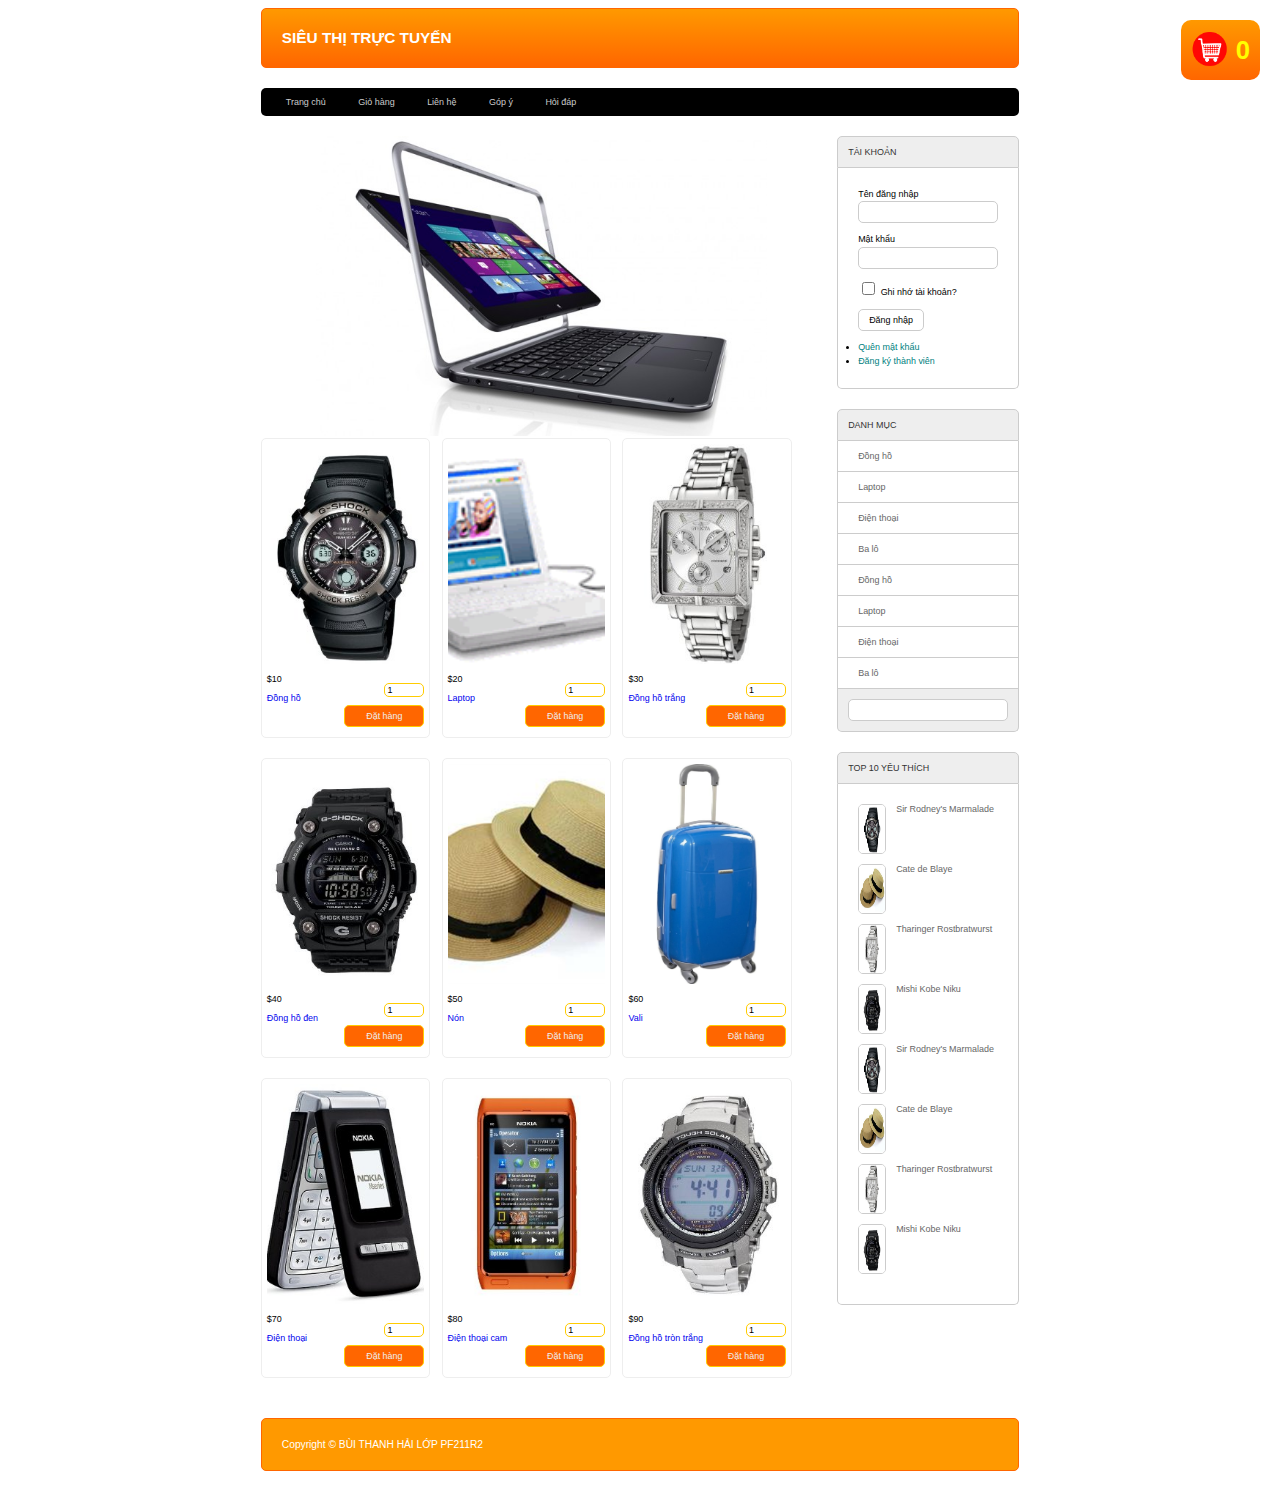
==== index.html @ 37f26101 "l1" ====
<!DOCTYPE html>
<html lang="en">

<head>
    <meta charset="UTF-8">
    <meta http-equiv="X-UA-Compatible" content="IE=edge">
    <meta name="viewport" content="width=device-width, initial-scale=1.0">
    <title>Shopping Cart</title>
    <link rel="stylesheet" href="assets/css/style.css">


</head>

<body>
    <div class="giohang">
        <a onclick="showcart()"><img src="assets/img/cart.png"><span id="countsp">0</span></a>
    </div>
    <div id="showcart">
        <table>
            <tr>
                <th>STT</th>
                <th>Hình</th>
                <th>Tên sản phẩm</th>
                <th>Đơn giá</th>
                <th>Số lượng</th>
                <th>Thành tiền ($)</th>
            </tr>
           <tbody id="mycart">
           </tbody>
        </table>
        <a href="cart.html">Thanh toán</a>
    </div>
    <div class="boxcenter">
        <div class="row mb header">
            <h1> SIÊU THỊ TRỰC TUYẾN</h1>

        </div>
        <div class="row mb menu">
            <ul>
                <li><a href="index.html">Trang chủ</a></li>
                <li><a href="cart.html">Giỏ hàng</a></li>
                <li><a href="#">Liên hệ</a></li>
                <li><a href="#">Góp ý</a></li>
                <li><a href="#">Hỏi đáp</a></li>
            </ul>
        </div>
        <div class="row mb ">
            <div class="boxtrai mr">
                <div class="row">
                    <div class="banner">
                        <img src="assets/img/banner.jpg" alt="">
                    </div>
                </div>
                <div class="row">
                    <div class="boxsp mr">
                        <div class="row img"><img src="assets/img/1.jpg" alt=""></div>
                        <p>$<span>10</span></p>
                        <a href="#">Đồng hồ</a>
                        <input type="number" name="soluong" min="1" max="10" value="1">
                        <button onclick="themvaogiohang(this)">Đặt hàng</button>
                    </div>
                    <div class="boxsp mr">
                        <div class="row img"><img src="assets/img/2.gif" alt=""></div>
                        <p>$<span>20</span></p>
                        <a href="#">Laptop</a>
                        <input type="number" name="soluong" min="1" max="10" value="1">
                        <button onclick="themvaogiohang(this)">Đặt hàng</button>
                    </div>
                    <div class="boxsp ">
                        <div class="row img"><img src="assets/img/3.jpg" alt=""></div>
                        <p>$<span>30</span></p>
                        <a href="#">Đồng hồ trắng</a>
                        <input type="number" name="soluong" min="1" max="10" value="1">
                        <button onclick="themvaogiohang(this)">Đặt hàng</button>
                    </div>
                    <div class="boxsp mr">
                        <div class="row img"><img src="assets/img/4.jpg" alt=""></div>
                        <p>$<span>40</span></p>
                        <a href="#">Đồng hồ đen</a>
                        <input type="number" name="soluong" min="1" max="10" value="1">
                        <button onclick="themvaogiohang(this)">Đặt hàng</button>
                    </div>
                    <div class="boxsp mr">
                        <div class="row img"><img src="assets/img/5.jpg" alt=""></div>
                        <p>$<span>50</span></p>
                        <a href="#">Nón</a>
                        <input type="number" name="soluong" min="1" max="10" value="1">
                        <button onclick="themvaogiohang(this)">Đặt hàng</button>
                    </div>
                    <div class="boxsp ">
                        <div class="row img"><img src="assets/img/6.jpg" alt=""></div>
                        <p>$<span>60</span></p>
                        <a href="#">Vali</a>
                        <input type="number" name="soluong" min="1" max="10" value="1">
                        <button onclick="themvaogiohang(this)">Đặt hàng</button>
                    </div>
                    <div class="boxsp mr">
                        <div class="row img"><img src="assets/img/7.jpg" alt=""></div>
                        <p>$<span>70</span></p>
                        <a href="#">Điện thoại</a>
                        <input type="number" name="soluong" min="1" max="10" value="1">
                        <button onclick="themvaogiohang(this)">Đặt hàng</button>
                    </div>
                    <div class="boxsp mr">
                        <div class="row img"><img src="assets/img/8.jpg" alt=""></div>
                        <p>$<span>80</span></p>
                        <a href="#">Điện thoại cam</a>
                        <input type="number" name="soluong" min="1" max="10" value="1">
                        <button onclick="themvaogiohang(this)">Đặt hàng</button>
                    </div>
                    <div class="boxsp ">
                        <div class="row img"><img src="assets/img/9.jpg" alt=""></div>
                        <p>$<span>90</span></p>
                        <a href="#">Đồng hồ tròn trắng</a>
                        <input type="number" name="soluong" min="1" max="10" value="1">
                        <button onclick="themvaogiohang(this)">Đặt hàng</button>
                    </div>
                </div>
            </div>
            <div class="boxphai">
                <div class="row mb ">
                    <div class="boxtitle">TÀI KHOẢN</div>
                    <div class="boxcontent formtaikhoan">
                        <form action="#" method="post">
                            <div class="row mb10">
                                Tên đăng nhập<br>
                                <input type="text" name="user">
                            </div>
                            <div class="row mb10">
                                Mật khẩu<br>

                                <input type="password" name="pass">
                            </div>
                            <div class="row mb10">
                                <input type="checkbox" name=""> Ghi nhớ tài khoản?</div>
                            <div class="row mb10">
                                <input type="submit" value="Đăng nhập">
                            </div>
                        </form>
                        <li>
                            <a href="#">Quên mật khẩu</a>
                        </li>
                        <li>
                            <a href="#">Đăng ký thành viên</a>
                        </li>
                    </div>
                </div>
                <div class="row mb">
                    <div class="boxtitle">DANH MỤC</div>
                    <div class="boxcontent2 menudoc">
                        <ul>
                            <li>
                                <a href="#">Đồng hồ</a>
                            </li>
                            <li>
                                <a href="#">Laptop</a>
                            </li>
                            <li>
                                <a href="#">Điện thoại</a>
                            </li>
                            <li>
                                <a href="#">Ba lô</a>
                            </li>
                            <li>
                                <a href="#">Đồng hồ</a>
                            </li>
                            <li>
                                <a href="#">Laptop</a>
                            </li>
                            <li>
                                <a href="#">Điện thoại</a>
                            </li>
                            <li>
                                <a href="#">Ba lô</a>
                            </li>
                        </ul>
                    </div>
                    <div class="boxfooter searbox">
                        <form action="#" method="post">
                            <input type="text" name="" id="">
                        </form>
                    </div>
                </div>
                <div class="row">
                    <div class="boxtitle">TOP 10 YÊU THÍCH</div>
                    <div class="row boxcontent">
                        <div class="row mb10 top10">
                            <img src="assets/img/1.jpg" alt="">
                            <a href="#">Sir Rodney's Marmalade</a>
                        </div>
                        <div class="row mb10 top10">
                            <img src="assets/img/5.jpg" alt="">
                            <a href="#">Cate de Blaye</a>
                        </div>
                        <div class="row mb10 top10">
                            <img src="assets/img/3.jpg" alt="">
                            <a href="#">Tharinger Rostbratwurst</a>
                        </div>
                        <div class="row mb10 top10">
                            <img src="assets/img/4.jpg" alt="">
                            <a href="#">Mishi Kobe Niku</a>
                        </div>
                        <div class="row mb10 top10">
                            <img src="assets/img/1.jpg" alt="">
                            <a href="#">Sir Rodney's Marmalade</a>
                        </div>
                        <div class="row mb10 top10">
                            <img src="assets/img/5.jpg" alt="">
                            <a href="#">Cate de Blaye</a>
                        </div>
                        <div class="row mb10 top10">
                            <img src="assets/img/3.jpg" alt="">
                            <a href="#">Tharinger Rostbratwurst</a>
                        </div>
                        <div class="row mb10 top10">
                            <img src="assets/img/4.jpg" alt="">
                            <a href="#">Mishi Kobe Niku</a>
                        </div>
                    </div>
                </div>
            </div>
        </div>
        <div class="row mb footer">
            Copyright © BÙI THANH HẢI LỚP PF211R2
    </div>
        <script src="index.js">>

        </script>
</body>

</html>
---- assets/css/style.css ----
* {
    box-sizing: border-box;
    font-family: sans-serif;
    font-size: 0.7vw;
}

.boxcenter {
    width: 60%;
    margin: 0 auto;
}

.row {
    float: left;
    width: 100%;
}

.mb {
    margin-bottom: 20px;
}

.mb10 {
    margin-bottom: 10px;
}

.mr {
    margin-right: 2%;
}

.demo {
    background-color: antiquewhite;
    min-height: 100px;
}

.header {
    background-image: linear-gradient(#F90, #F60);
    border: 1px #F60 solid;
    color: #FFF;
    border-radius: 5px;
}

a {
    text-decoration: none;
}

.giohang {
    position: fixed;
    border-radius: 10px;
    right: 20px;
    top: 20px;
    height: 60px;
    background-image: linear-gradient(#F90, #F60);
    padding: 10px;
}

.giohang img {
    width: 40px;
    float: left;
    margin-right: 5px;
}

.giohang span {
    font-weight: bold;
    font-size: 2vw;
    color: yellow;
    height: 40px;
    line-height: 40px;
}
#showcart{
    position: fixed;
    border: 1px #CCCCCC solid;
    border-radius: 10px;
    right: 20px;
    top: 80px;
    padding: 10px;
    background-color: #EEEEEE;
}
.footer {
    background-color: #F90;
    border: 1px #F60 solid;
    color: #FFF;
    font-size: 0.8vw;
    border-radius: 5px;
    padding: 20px;
}

.header h1 {
    margin: 20px;
    font-size: 1.2vw;
    color: #FFF;
}

h1 {
    margin: 20px 0px;
    font-size: 1.2vw;
    color: #F60;
}

.menu {
    background-color: black;
    color: #CCC;
    border-radius: 5px;
}

.boxtrai {
    float: left;
    width: 74%;
}

.boxphai {
    float: left;
    width: 24%;
}

.boxtitle {
    color: #333;
    padding: 10px;
    background-color: #EEE;
    border-top-left-radius: 5px;
    border-top-right-radius: 5px;
    border: 1px #CCC solid;
}

.boxcontent {
    border-left: 1px #CCC solid;
    border-right: 1px #CCC solid;
    border-bottom: 1px #CCC solid;
    border-bottom-left-radius: 5px;
    border-bottom-right-radius: 5px;
    min-height: 200px;
    padding: 20px;
}

.boxcontent2 {
    border-left: 1px #CCC solid;
    border-right: 1px #CCC solid;
    background-color: #EEE;
}

.boxfooter {
    padding: 10px;
    background-color: #EEE;
    border-bottom-left-radius: 5px;
    border-bottom-right-radius: 5px;
    border-left: 1px #CCC solid;
    border-right: 1px #CCC solid;
    border-bottom: 1px #CCC solid;
}

.banner {
    min-height: 300px;
    width: 100%;
    text-align: center;
}

.banner img {
    height: 300px;
}

.boxsp {
    float: left;
    width: calc(32% - 10px);
    min-height: 300px;
    border: 1px #EEE solid;
    border-radius: 5px;
    margin-bottom: 20px;
    position: relative;
    padding: 5px;
}

.boxsp input {
    width: 40px;
    position: absolute;
    right: 5px;
    bottom: 40px;
    border-radius: 5px;
    border: 1px #FC0 solid;
}

.boxsp button {
    width: 80px;
    position: absolute;
    right: 5px;
    bottom: 10px;
    background-color: #FF6600;
    border-radius: 5px;
    border: 1px #FC0 solid;
    padding: 5px 0px;
    color: #EEE;
}

.boxsp .img {
    min-height: 230px;
    text-align: center;
}

.img img {
    height: 220px;
    width: 100%;
    object-fit: cover;
}

.menu ul {
    padding: 0px 10px;
}

.menu ul li {
    list-style-type: none;
    display: inline;
    padding: 0px 15px;
}

.menu ul li a {
    color: #CCC;
    text-decoration: none;
    transition: 0.5s;
}

.menu ul li a:hover {
    color: white;
    font-size: 0.8vw;
}


/* giỏ hàng */

table {
    width: 100%;
    border-collapse: collapse;
}

th {
    background-color: #999;
    padding: 10px;
}

th,
td {
    border: 1px #CCC solid;
    text-align: center;
}

td div {
    width: calc(100% - 20px);
    padding: 0px 10px;
    text-align: right;
}

th div {
    width: calc(100% - 10px);
    padding: 0px 5px;
    text-align: right;
    font-size: 1.5rem;
}

td img {
    width: 100px;
}


/* box tài khoản*/

.formtaikhoan {
    line-height: 150%;
}

.formtaikhoan input[type="text"],
.formtaikhoan input[type="password"],
.frmcontent input[type="text"] {
    width: 100%;
    border: 1px #CCC solid;
    padding: 5px 10px;
    border-radius: 5px;
}

.formtaikhoan input[type="checkbox"] {
    border-radius: 5px;
}

.formtaikhoan input[type="submit"],
.frmcontent input[type="submit"],
.frmcontent input[type="reset"],
.frmcontent input[type="button"] {
    border-radius: 5px;
    padding: 5px 10px;
    background-color: white;
    border: 1px #CCC solid;
}

.formtaikhoan input[type="submit"]:hover,
.frmcontent input[type="submit"]:hover,
.frmcontent input[type="reset"]:hover,
.frmcontent input[type="button"]:hover {
    background-color: #CCC;
}

.formtaikhoan li a {
    color: teal;
    text-decoration: none;
}

.formtaikhoan li a:hover {
    color: #060;
    text-decoration: underline;
}


/* menu dọc*/

.menudoc ul {
    margin: 0;
    padding: 0;
    list-style-type: none;
}

.menudoc ul li {
    padding: 10px 20px;
    background-color: #FFF;
    border-bottom: 1px #CCC solid;
}

.menudoc ul li a {
    color: #666;
    text-decoration: none;
}

.menudoc ul li:hover {
    background-color: #CCC;
}

.searbox input[type="text"] {
    width: 100%;
    padding: 5px 10px;
    background-color: #FFF;
    border: 1px #CCC solid;
    border-radius: 5px;
}

.top10 img {
    width: 20%;
    height: 50px;
    float: left;
    margin-right: 10px;
    border-radius: 5px;
    border: 1px #CCC solid;
}

.top10 a {
    color: #666;
    text-decoration: none;
}

.top10 a:hover {
    color: #000;
    text-decoration: underline;
}


/* Admin*/

.headeradmin {
    background-color: #EEE;
    border: 1px #CCC solid;
    color: #666;
    border-radius: 5px;
    padding: 0px 20px;
}

.headeradmin h1 {
    font-size: 2vw;
}

.frmtitle {
    background-color: #EEE;
    border: 1px #CCC solid;
    color: #666;
    border-radius: 5px;
    padding: 0px 20px;
}

.frmcontent {
    padding: 20px 0px;
}

.frmdsloai table {
    width: 100%;
    border-collapse: collapse;
}

.frmdsloai table th:nth-child(1) {
    width: 10%;
    padding: 20px;
    background-color: #CCC;
}

.frmdsloai table th:nth-child(2) {
    width: 30%;
    background-color: #CCC;
}

.frmdsloai table th:nth-child(3) {
    width: 40%;
    background-color: #CCC;
}

.frmdsloai table th:nth-child(4) {
    width: 20%;
    background-color: #CCC;
}

.frmdsloai table td {
    padding: 10px 20px;
    border: 1px #CCC solid;
}


/* thong tin nhận hàng */

.thongtinnhanhang tr td {
    text-align: left;
    padding: 10px;
}

.thongtinnhanhang input {
    width: 100%;
    border: 1px #CCC solid;
    padding: 5px;
    border-radius: 5px;
}

.dongy {
    width: 150px;
    border: 1px #F90 solid;
    background-image: linear-gradient(#F90, #F60);
    padding: 10px;
    border-radius: 5px;
    color: #FFF;
    font-weight: bold;
}

.dongy:hover {
    background-image: linear-gradient(#F30, #000);
}
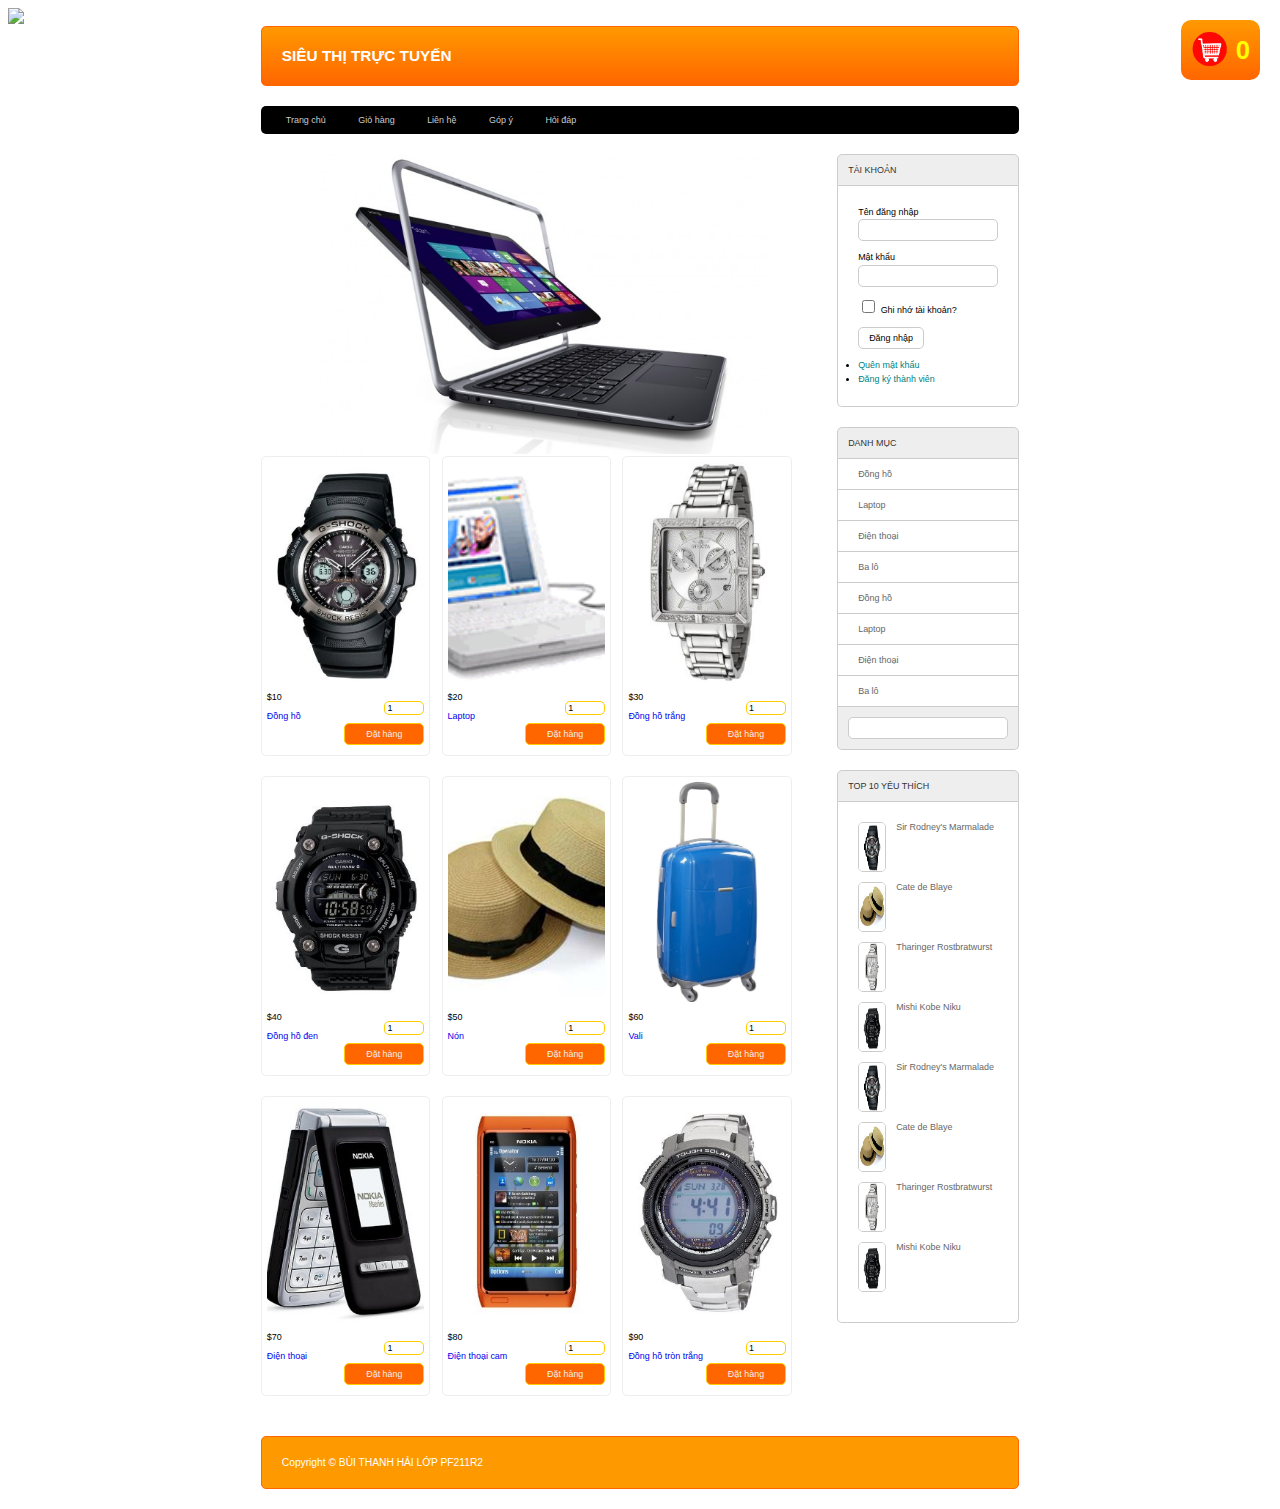
==== commit 9aff0e6a: "udate" ====
--- a/index.html
+++ b/index.html
@@ -5,10 +5,9 @@
     <meta charset="UTF-8">
     <meta http-equiv="X-UA-Compatible" content="IE=edge">
     <meta name="viewport" content="width=device-width, initial-scale=1.0">
-    <title>Shopping Cart</title>
+    <title>Linh Duong Shop</title>
     <link rel="stylesheet" href="assets/css/style.css">
-
-
+    <img src="assets/img/favicon.ico"/>
 </head>
 
 <body>
@@ -223,9 +222,9 @@
         <div class="row mb footer">
             Copyright © BÙI THANH HẢI LỚP PF211R2
     </div>
-        <script src="index.js">>
-
-        </script>
+        <script src="index.js">> </script>
+
+
 </body>
 
 </html>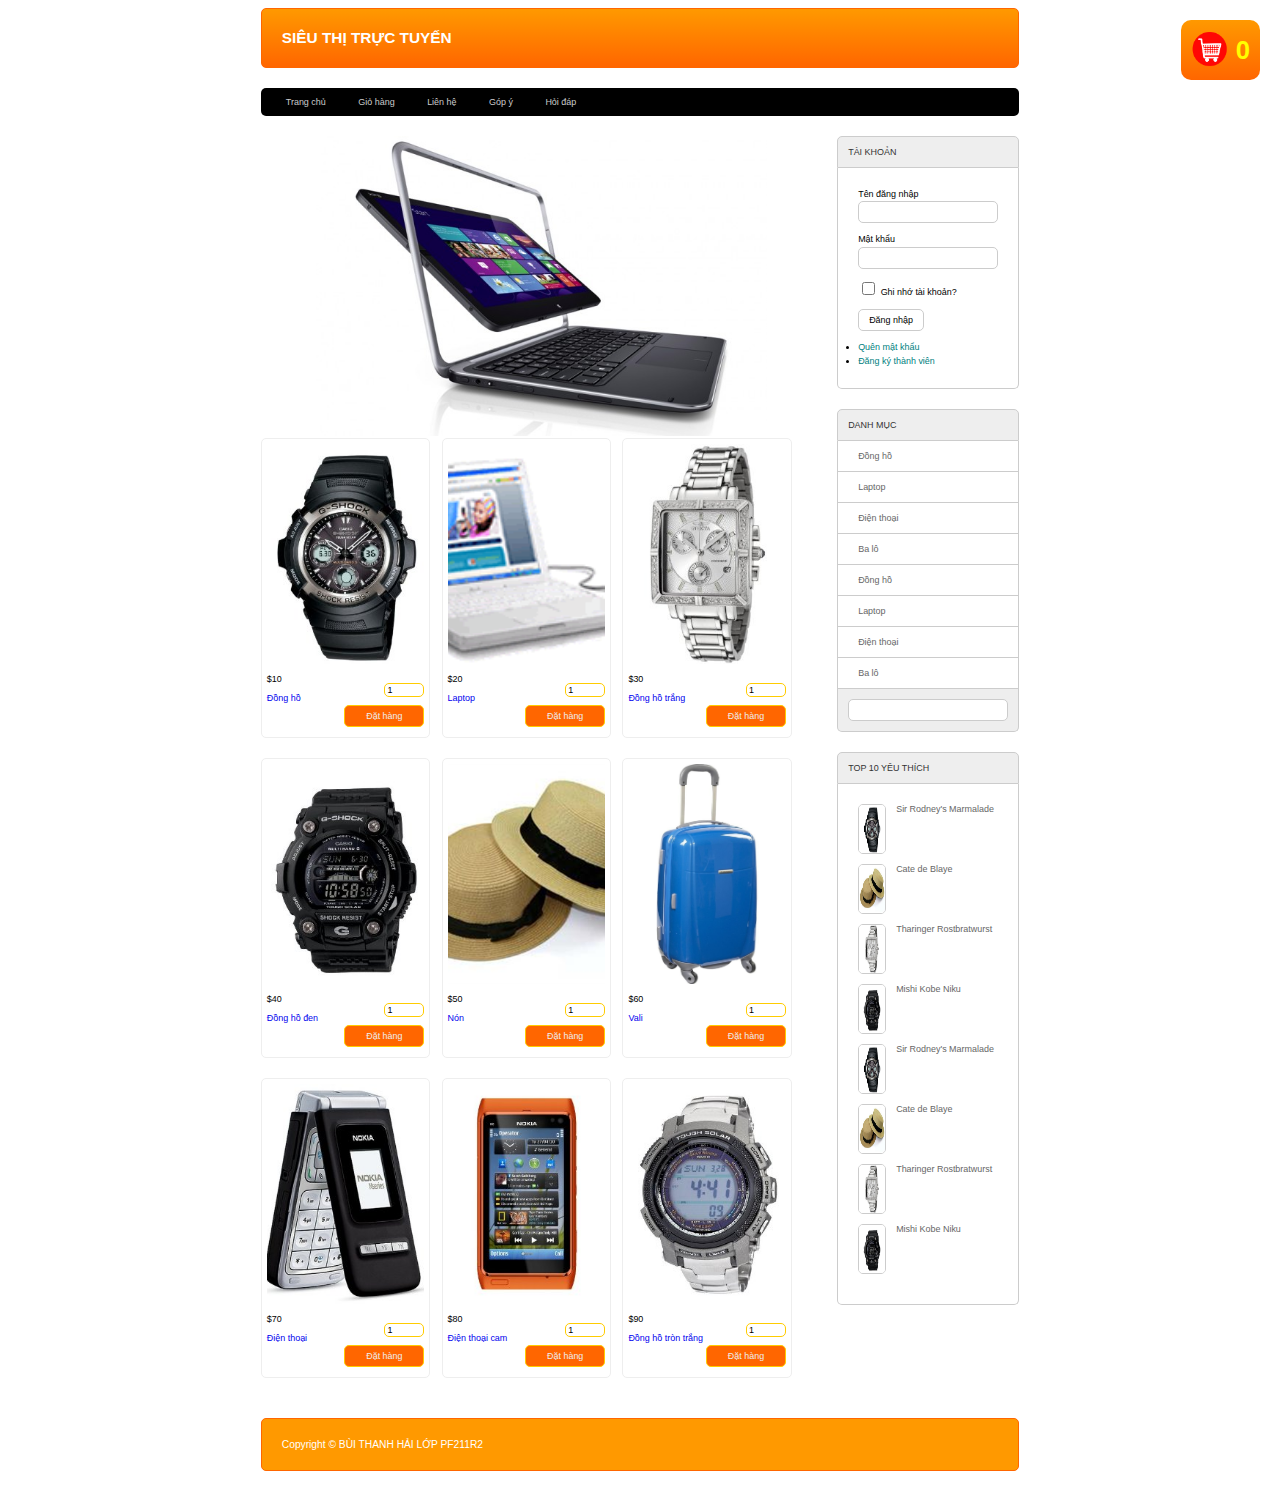
==== commit cbd51432: "update" ====
--- a/index.html
+++ b/index.html
@@ -7,7 +7,7 @@
     <meta name="viewport" content="width=device-width, initial-scale=1.0">
     <title>Linh Duong Shop</title>
     <link rel="stylesheet" href="assets/css/style.css">
-    <img src="assets/img/favicon.ico"/>
+    <link rel="icon" type="image/icom" href="assets/img/favicon.ico">
 </head>
 
 <body>
